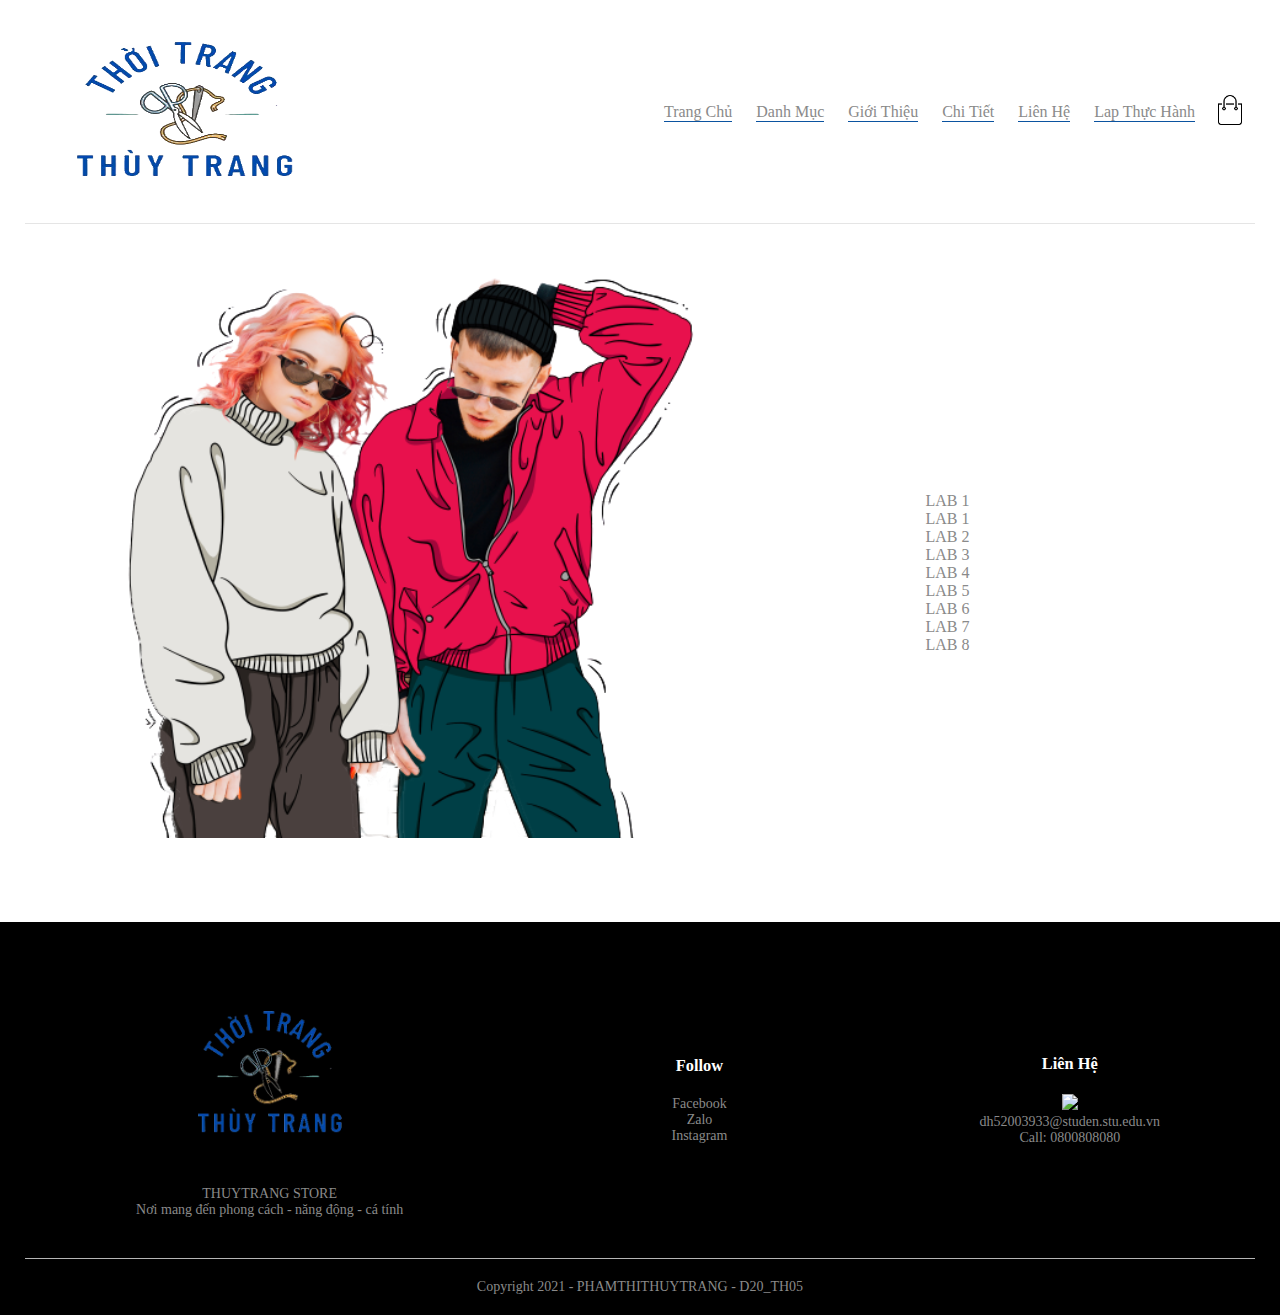
==== DOANWEB_SHOPTHOITRANG/LapTH.html @ 4c398ce1 "Add files via upload" ====
<!DOCTYPE html>
<html lang="en">

<head>
    <meta charset="UTF-8">
    <meta http-equiv="X-UA-Compatible" content="IE=edge">
    <meta name="viewport" content="width=device-width, initial-scale=1.0">
    <title>LAPTH</title>
    <link rel="stylesheet" href="./CSS/style.css">
   

</head>

<body>
 <!---- header------>
    <div class="container">
        <div class="navbar">
            <div class="logo">
                <img src="./images/logo.png" alt="" width="300px" height="199px"></a>
            </div>
            <nav>
                <ul id="MenuItem">
                    <li><a href="index.html">Trang Chủ</a></li>
                        <li><a href="DanhMuc.html">Danh Mục</a></li>
                        <li><a href="GioiThieu.html">Giới Thiệu</a></li>
                        <li><a href="Danhmucchitiet.html">Chi Tiết</a></li>
                        <li><a href="LienHe.html">Liên Hệ</a></li>
                        <li><a href="LapTH.html">Lap Thực Hành</a></li>
                </ul>
            </nav>
            <a href="GioHang.html"><img src="./images/cart.png" alt="" with="30px" height="30px"></a>
            <img src="./images/menu.png" alt="" class="menu-icon" onclick="menutoggle()">
        </div>
    </div>
      <div class="container">
          <div class="row">
              <div class="col-2">
                  <img src="./images/2524912-removebg-preview.png" alt="" width="100%">
              </div>
              <div class="col-2">
                <ul id="MenuItem">
                    <li> <a href="https://phamthithuytrang-dh52003933.000webhostapp.com/LAB_TH/BT%20WEBTH/lab1/"> <center> LAB 1 </center></a><li>
                        <ol><a href="https://phamthithuytrang-dh52003933.000webhostapp.com/LAB_TH/BT%20WEBTH/lab1/"> <center> LAB 1 </center></a></ol>

                    <li> <a href="https://phamthithuytrang-dh52003933.000webhostapp.com/LAB_TH/BT%20WEBTH/lab2/"> <center> LAB 2</center> </a></li>
                    <li> <a href="https://phamthithuytrang-dh52003933.000webhostapp.com/LAB_TH/BT%20WEBTH/lab3/"> <center> LAB 3</center> </a></li>
                    <li> <a href="https://phamthithuytrang-dh52003933.000webhostapp.com/LAB_TH/BT%20WEBTH/lab4/"> <center> LAB 4</center> </a></li>
                    <li> <a href="https://phamthithuytrang-dh52003933.000webhostapp.com/LAB_TH/BT%20WEBTH/lab5/"> <center> LAB 5</center> </a></li>
                    <li> <a href=""> <center> LAB 6</center> </a></li>
                    <li> <a href="https://phamthithuytrang-dh52003933.000webhostapp.com/LAB_TH/BT%20WEBTH/lab7/"> <center> LAB 7</center> </a></li>
                    <li> <a href="https://phamthithuytrang-dh52003933.000webhostapp.com/LAB_TH/BT%20WEBTH/lab8/"> <center> LAB 8</center> </a></li>
                        
                </ul>
              </div>
          </div>
      </div>
    <!-----footer-->
    <div class="footer">
        <div class="container">
            <div class="row">
                <div class="footer-col-1">
                     <img src="./images/logo.png" alt="" >
                    <p>THUYTRANG STORE<br> Nơi mang đến phong cách - năng động - cá tính</p>
                </div>
                <div class="footer-col-2">
                    <h3>Follow </h3>
                    <ul>
                        <li><a href="">Facebook</a></li>
                        <li><a href="">Zalo</a></li>
                        <li><a href="">Instagram</a></li>
                       
                    </ul>
                </div>
                <div class="footer-col-3">
                    <h3>Liên Hệ</h3>
                    <img src="https://img.icons8.com/glyph-neue/64/ffffff/gmail.png" />
                    <p>dh52003933@studen.stu.edu.vn</p>
                    <p>Call: 0800808080</p>

                </div>
            </div>
            <hr>
            <p class="copyright">Copyright 2021 - PHAMTHITHUYTRANG - D20_TH05</p>
        </div>
    </div>
    <script>
        var MenuItem = document.getElementById("MenuItem");
        MenuItem.style.maxHeight = "0px";
        function menutoggle() {
            if (MenuItem.style.maxHeight == "0px") {
                MenuItem.style.maxHeight = "200px";

            }
            else {
                MenuItem.style.maxHeight = "0px";
            }
        }
    </script>
</body>

</html>
---- DOANWEB_SHOPTHOITRANG/CSS/style.css ----
*{
    margin: 0;
    padding: 0;
    box-sizing: border-box; 
 }
 .container{
     max-width: 1300px;
     margin: auto;
     padding-left: 25px;
     padding-right: 25px;
     
     
 }
 .navbar{
     display: flex;
     align-items: center;
     padding: 10px;  
     box-shadow: 0px 1px 0px rgba(0,0,0,0.1); 
 }
 nav{
     flex: 1;
     text-align: right;
     
 }
 nav ul{
     display: inline-block;
     list-style-type: none;
     
 }
 nav ul li{
     display: inline-block;
     margin-right: 20px;
     border-bottom: 0.5px solid #0b53a0;
 }
 nav :hover{
     color: #fff;
 
 }
 a{
     text-decoration: none;
     color: #555;
 
 }
 p{
     color: #555;
 }
 .row{
     display: flex;
     align-items: center;
     flex-wrap: wrap;
     justify-content: space-around;
 }
 .col-2{
     flex-basis: 50%;
     min-width: 300px;
 }
 
 .col-2 img{
     max-width: 100%;
     margin-bottom: 80px;
     margin-left: 80px;
     box-shadow: none;
    
     
 }
 .mySlides {
     display:none;
     border-radius: 14%;
 }
 
 .col-2 h1{
     font-size: 50px;
     line-height: 60px;
     margin: 25px 0px;
    
 }
 .btn{
     display: inline-block;
     background:#1964b4 ;
     color: #fff;
     padding: 8px 30px;
     margin: 30px 0;
     border-radius: 30px;
     transition: background 0.5s;
 }
 .btn:hover{
     background: #563434;
 }
 .header{
     background: radial-gradient(#fff,#98d0e3);
     
   
 }
 .header .row{
     margin-top: 70px;
 }

 .categories{
     margin: 70px 0;
 }
 .col-3{
     flex-basis: 30%;
     min-width: 250px;
     margin-bottom: 30px;
 }
 .col-3:hover{
    transform: scale(1.2);
 }
 .col-3 img{
     width: 100%;
     
     border-radius: 0%;
     
 }
 .small-container{
     max-width: 1080px;
     margin: auto;
     padding-left: 25px;
     padding-right: 25px;
 }
 .col-4{
     flex-basis: 25%;
     min-width: 200px;
     margin-bottom: 50px;
     padding: 10px;
     transition: transform 0.5s;
 }
 .col-4 img{
     width: 100%;
 }
 .title{
     text-align: center;
     margin: 0 auto 80px;
     position: relative;
     line-height: 60px;
     color: #555;
 }
 
 .title::after{
     content: '';
     background: #1964b4;
     width: 80px;
     height: 5px;
     border-radius: 5px;
     position: absolute;
     bottom: 0;
     left: 50%;
     transform: translateX(-50%); 
 }
 h4{
     color: #555;
     font-weight: normal;
 }
 .col-4 p{
     font-size: 14px;
 
 }
 .col-4:hover{
     transform: translateY(-5px);/*tạo hiệu ứng lên khi click chuột vao sp*/
     
 }
 
 .offer{
    background: radial-gradient(#fff,#98d0e3);
     margin-top: 80px;
     padding: 30px 0;
 }
 .col-2 .offer-img{
     padding: 50px;
 
 }
 small{
     color: #555;
 }
 
 /* -------brand---- */
 .brand{
     margin: 100px auto;
 }
 .col-5{
     width: 160px;
 }
 .col-5 img{
     width: 100%;
     cursor: pointer;
     filter: grayscale(100%);
 }
 .col-5 img:hover{
     filter: grayscale(100%);
 
 
 }
 
 .footer{
     background: #000;
     color: #8a8a8a;
     font-size: 14px;
     padding: 60px 0 20px;
 }
 .footer p, a{
     color: #8a8a8a;
 
 }
 
 .footer h3{
     color: #fff;
     margin-bottom: 20px;
 }
 .footer-col-1, .footer-col-2, .footer-col-3{
     min-width: 250px;
     margin-bottom: 20px;
     
 }
 .footer-col-1{
     flex-basis: 30%;
     text-align: center;
 }
 .footer-col-1 img{
     width: 200px;
     margin-bottom: 20px;
 }
 .footer-col-2, .footer-col-3{
     flex-basis: 12%;
     text-align: center;
 }
 ul{
     list-style-type: none;
 
 }
 
 .footer hr{
     border: none;
     background: #b5b5b5;
     height: 1px;
     margin: 20px 0;
 }
 .copyright{
     text-align: center;
 }
 .menu-icon{
     width: 28px;
     margin-left: 20px;
     display: none;
 
 }
 /* Mui ten lên dau trang */
#myBtn {
    height: 50px;
    position: fixed;
    bottom: 60px;
    right: 30px;
    border: none;
    cursor: pointer;
    border-radius: 50%;
 }
 @media only screen and (max-width: 800px){
    nav ul{
        position: absolute;
        top: 70px;
        left: 0;
        background: #333;
        width: 100%;
        overflow: hidden;
        transition: max-height 0.5s;
    }
    nav ul li{
        display: block;
        margin-right: 50px;
        margin-top: 10px;
        margin-bottom: 10px;
    }
    nav ul li a{
        color: #fff;
    }
    .menu-icon{
        display: block;
        cursor: pointer;

    }
}
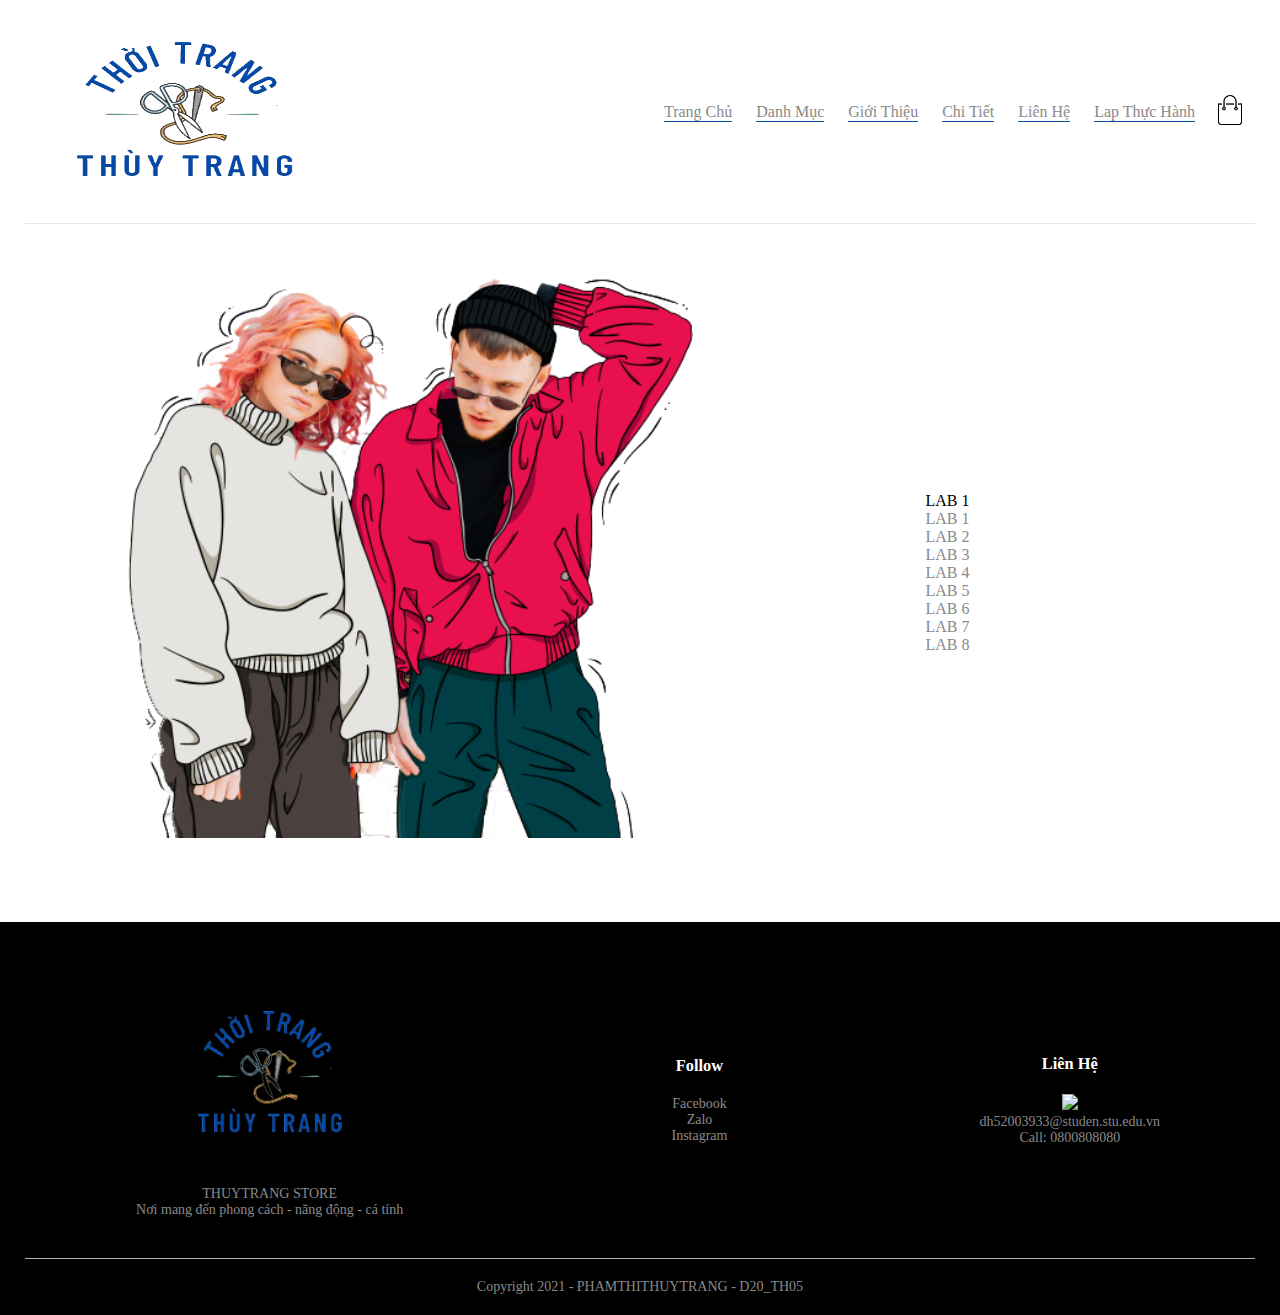
==== commit 7c570d24: "Add files via upload" ====
--- a/DOANWEB_SHOPTHOITRANG/LapTH.html
+++ b/DOANWEB_SHOPTHOITRANG/LapTH.html
@@ -39,9 +39,9 @@
               </div>
               <div class="col-2">
                 <ul id="MenuItem">
-                    <li> <a href="https://phamthithuytrang-dh52003933.000webhostapp.com/LAB_TH/BT%20WEBTH/lab1/"> <center> LAB 1 </center></a><li>
-                        <ol><a href="https://phamthithuytrang-dh52003933.000webhostapp.com/LAB_TH/BT%20WEBTH/lab1/"> <center> LAB 1 </center></a></ol>
-
+                    <ul > <center> LAB 1 </center>
+                        <li><a href="https://phamthithuytrang-dh52003933.000webhostapp.com/LAB_TH/BT%20WEBTH/lab1/lab1/lab1_vidu1.html"> <center> LAB 1 </center></a></li>
+                    <ul>
                     <li> <a href="https://phamthithuytrang-dh52003933.000webhostapp.com/LAB_TH/BT%20WEBTH/lab2/"> <center> LAB 2</center> </a></li>
                     <li> <a href="https://phamthithuytrang-dh52003933.000webhostapp.com/LAB_TH/BT%20WEBTH/lab3/"> <center> LAB 3</center> </a></li>
                     <li> <a href="https://phamthithuytrang-dh52003933.000webhostapp.com/LAB_TH/BT%20WEBTH/lab4/"> <center> LAB 4</center> </a></li>
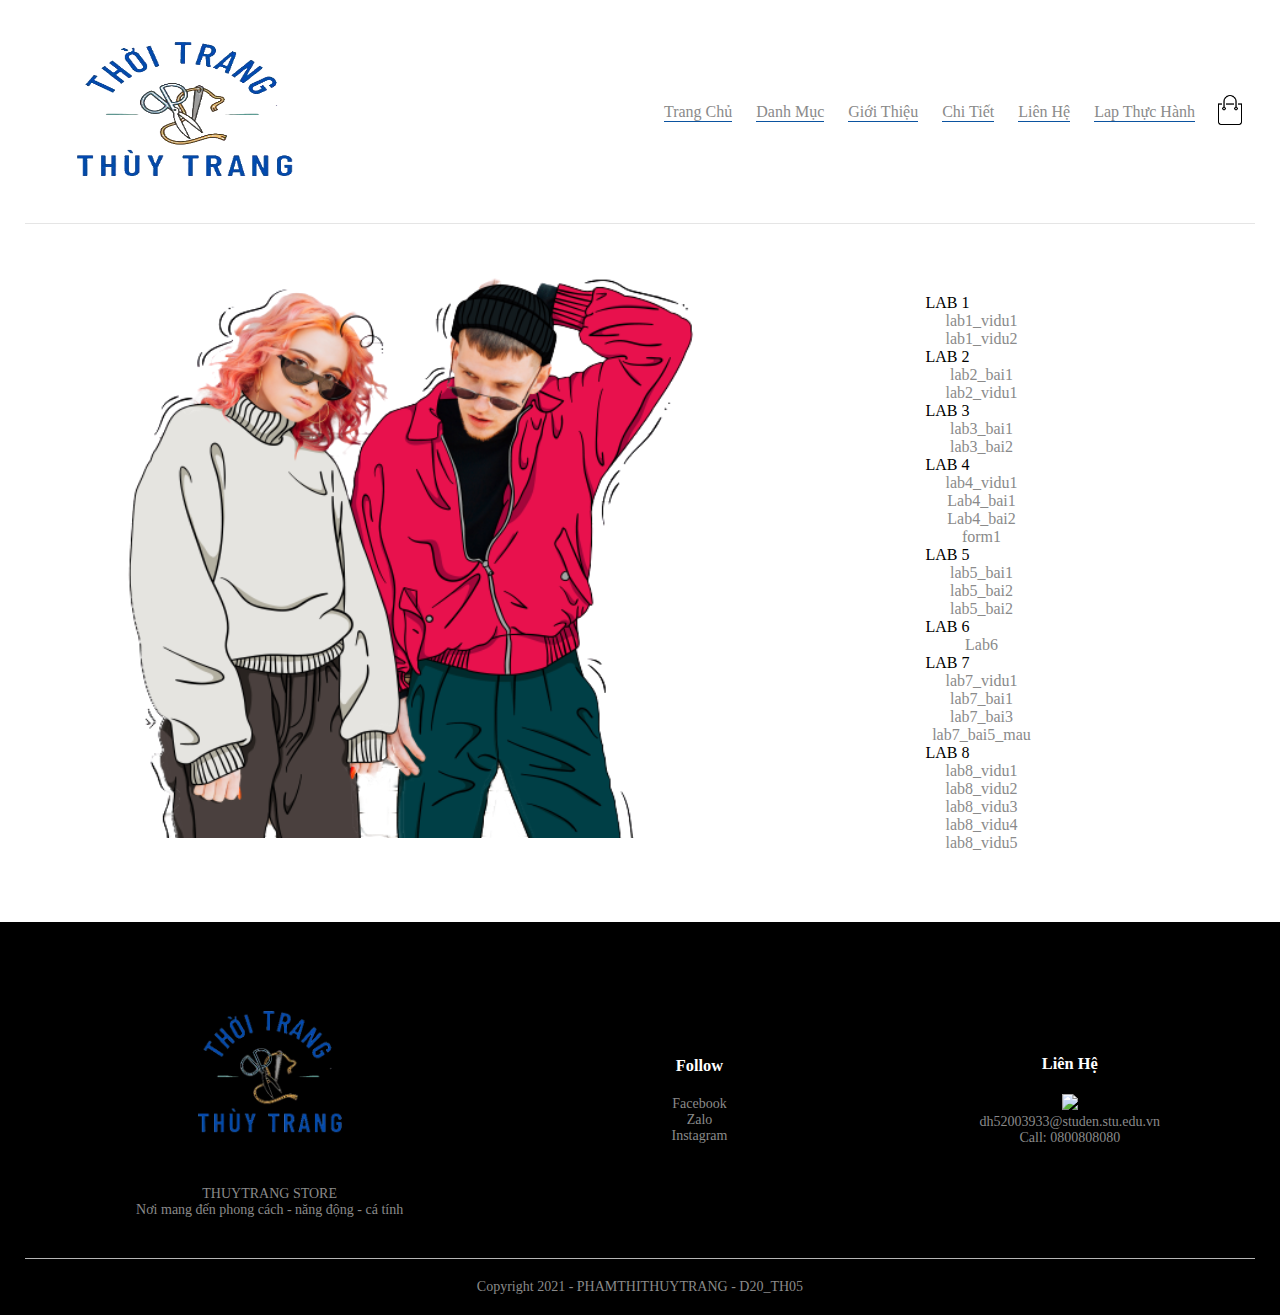
==== commit 190eabba: "Add files via upload" ====
--- a/DOANWEB_SHOPTHOITRANG/LapTH.html
+++ b/DOANWEB_SHOPTHOITRANG/LapTH.html
@@ -40,15 +40,47 @@
               <div class="col-2">
                 <ul id="MenuItem">
                     <ul > <center> LAB 1 </center>
-                        <li><a href="https://phamthithuytrang-dh52003933.000webhostapp.com/LAB_TH/BT%20WEBTH/lab1/lab1/lab1_vidu1.html"> <center> LAB 1 </center></a></li>
-                    <ul>
-                    <li> <a href="https://phamthithuytrang-dh52003933.000webhostapp.com/LAB_TH/BT%20WEBTH/lab2/"> <center> LAB 2</center> </a></li>
-                    <li> <a href="https://phamthithuytrang-dh52003933.000webhostapp.com/LAB_TH/BT%20WEBTH/lab3/"> <center> LAB 3</center> </a></li>
-                    <li> <a href="https://phamthithuytrang-dh52003933.000webhostapp.com/LAB_TH/BT%20WEBTH/lab4/"> <center> LAB 4</center> </a></li>
-                    <li> <a href="https://phamthithuytrang-dh52003933.000webhostapp.com/LAB_TH/BT%20WEBTH/lab5/"> <center> LAB 5</center> </a></li>
-                    <li> <a href=""> <center> LAB 6</center> </a></li>
-                    <li> <a href="https://phamthithuytrang-dh52003933.000webhostapp.com/LAB_TH/BT%20WEBTH/lab7/"> <center> LAB 7</center> </a></li>
-                    <li> <a href="https://phamthithuytrang-dh52003933.000webhostapp.com/LAB_TH/BT%20WEBTH/lab8/"> <center> LAB 8</center> </a></li>
+                        <li><a href="https://thuytrang1704.github.io/LAP/lab1/lab1_vidu1.html"> <center>&emsp;&emsp;&emsp;&emsp; lab1_vidu1 </center></a></li>
+                        <li><a href="https://thuytrang1704.github.io/LAP/lab1/lab1_vidu2.html"> <center>&emsp;&emsp;&emsp;&emsp; lab1_vidu2 </center></a></li>
+                    </ul>
+                     <ul > <center> LAB 2</center>
+                            <li><a href="https://thuytrang1704.github.io/LAP/lab2/lab2_bai1.html"> <center>&emsp;&emsp;&emsp;&emsp; lab2_bai1 </center></a></li>
+                            <li><a href="https://thuytrang1704.github.io/LAP/lab2/lab2_vidu1.html"> <center>&emsp;&emsp;&emsp;&emsp; lab2_vidu1 </center></a></li>
+                     </ul>
+                    <ul > <center> LAB 3</center>
+                            <li><a href="https://thuytrang1704.github.io/LAP/lab3/lap3_bai1.html"> <center>&emsp;&emsp;&emsp;&emsp; lab3_bai1 </center></a></li>
+                            <li><a href="https://thuytrang1704.github.io/LAP/lab3/lab3_bai2.html"> <center>&emsp;&emsp;&emsp;&emsp; lab3_bai2 </center></a></li>
+                    </ul>
+                    <ul > <center> LAB 4</center>
+                        <li><a href="https://thuytrang1704.github.io/LAP/lab4/lab4_vidu1.html"> <center>&emsp;&emsp;&emsp;&emsp; lab4_vidu1 </center></a></li>
+                        <li><a href="https://thuytrang1704.github.io/LAP/lab4/lab4_bai1.html"> <center>&emsp;&emsp;&emsp;&emsp; Lab4_bai1 </center></a></li>
+                        <li><a href="https://thuytrang1704.github.io/LAP/lab4/lab4_bai2.html"> <center>&emsp;&emsp;&emsp;&emsp; Lab4_bai2 </center></a></li>
+                        <li><a href="https://thuytrang1704.github.io/LAP/lab4/form1.html"> <center>&emsp;&emsp;&emsp;&emsp; form1 </center></a></li>
+                    </ul>
+                    <ul > <center> LAB 5</center>
+                        <li><a href="https://thuytrang1704.github.io/LAP/lab5/lab5_bai1.html"> <center>&emsp;&emsp;&emsp;&emsp; lab5_bai1 </center></a></li>
+                        <li><a href="https://thuytrang1704.github.io/LAP/lab5/lab5_bai2.html"> <center>&emsp;&emsp;&emsp;&emsp; lab5_bai2 </center></a></li>
+                        <li><a href="https://thuytrang1704.github.io/LAP/lab5/lab5_vidu1.html"> <center>&emsp;&emsp;&emsp;&emsp; lab5_bai2 </center></a></li>
+
+                    </ul>
+                    <ul > <center> LAB 6 </center>
+                        <li><a href="https://thuytrang1704.github.io/LAP/lab6/lab6.html"> <center>&emsp;&emsp;&emsp;&emsp; Lab6 </center></a></li>
+                        
+                    </ul>
+                    <ul > <center> LAB 7</center>
+                        <li><a href="https://thuytrang1704.github.io/LAP/lab7/lab7_vidu1.html"> <center>&emsp;&emsp;&emsp;&emsp; lab7_vidu1 </center></a></li>
+                        <li><a href="https://thuytrang1704.github.io/LAP/lab7/lab7_bai1.html"> <center>&emsp;&emsp;&emsp;&emsp; lab7_bai1 </center></a></li>
+                        <li><a href="https://thuytrang1704.github.io/LAP/lab7/lab7_bai3.html"> <center>&emsp;&emsp;&emsp;&emsp; lab7_bai3 </center></a></li>
+                        <li><a href="https://thuytrang1704.github.io/LAP/lab7/lab7_bai5_mau.html"> <center>&emsp;&emsp;&emsp;&emsp; lab7_bai5_mau </center></a></li>
+
+                    </ul>
+                    <ul > <center> LAB 8</center>
+                        <li><a href="https://thuytrang1704.github.io/LAP/lab8/lab8/lab8_vidu1.html"> <center>&emsp;&emsp;&emsp;&emsp; lab8_vidu1 </center></a></li>
+                        <li><a href="https://thuytrang1704.github.io/LAP/lab8/lab8/lab8_vidu2.html"> <center>&emsp;&emsp;&emsp;&emsp; lab8_vidu2 </center></a></li>
+                        <li><a href="https://thuytrang1704.github.io/LAP/lab8/lab8/lab8_vidu3.html"> <center>&emsp;&emsp;&emsp;&emsp; lab8_vidu3 </center></a></li>
+                        <li><a href="https://thuytrang1704.github.io/LAP/lab8/lab8/lab8_vidu4.html"> <center>&emsp;&emsp;&emsp;&emsp; lab8_vidu4 </center></a></li>
+                        <li><a href="https://thuytrang1704.github.io/LAP/lab8/lab8/lab8_vidu5.html"> <center>&emsp;&emsp;&emsp;&emsp; lab8_vidu5 </center></a></li>
+                    </ul>
                         
                 </ul>
               </div>
